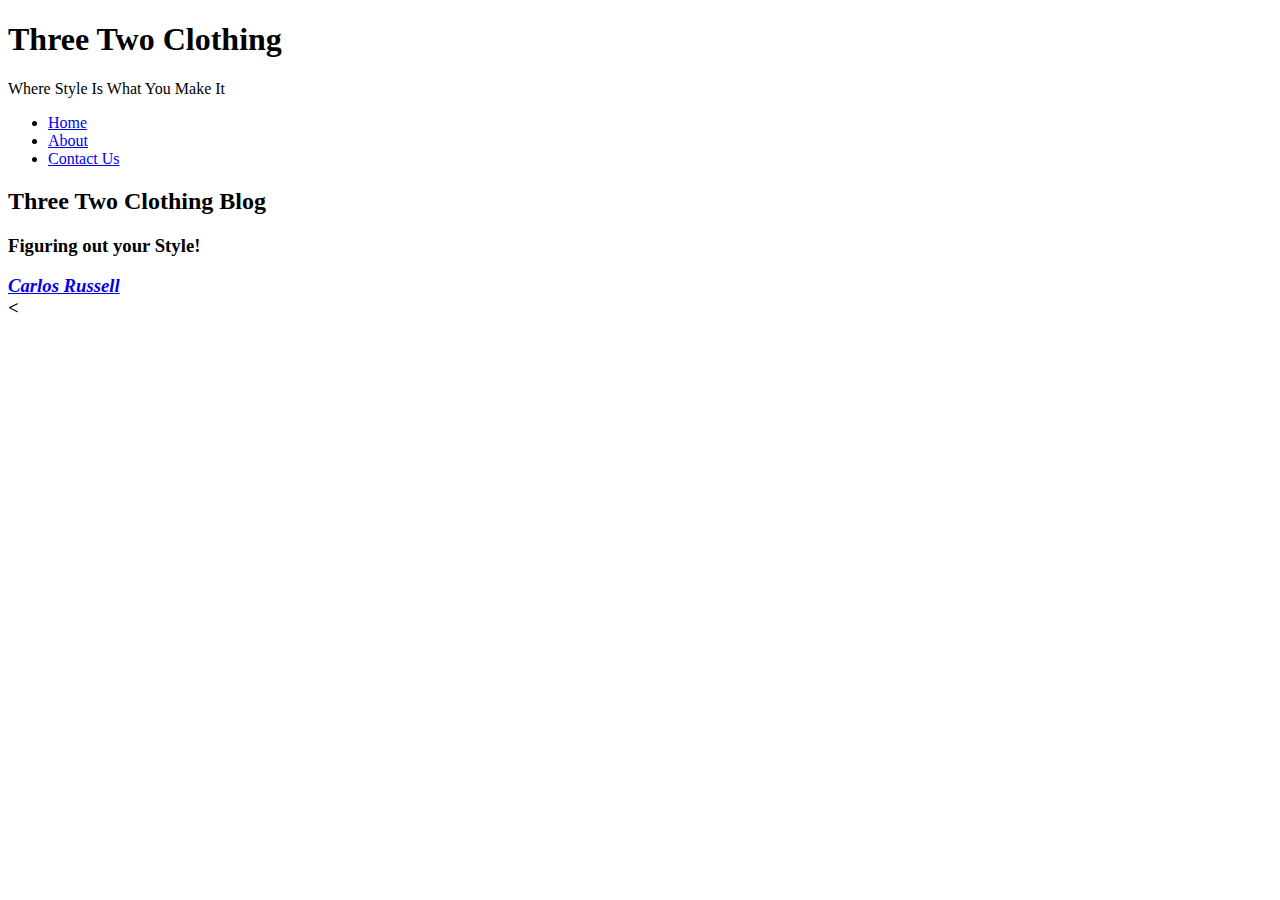
==== index.html @ 68ea835c "blog" ====
<!DOCTYPE html>
<html lang="en">
<head>
    <meta charset="utf-8">

    <meta name="viewport" content="width=device-width, initial-scale=1.0">
    <title>ThreeTwo</title>
</head>
<body>
    <header>
        <h1>Three Two Clothing</h1>
        <p>Where Style Is What You Make It</p>
        <nav>
            <ul>
                <li> <a href="index.html">Home</a> </li>
                <li> <a href="about.html">About</a> </li>
                <li> <a href="contact.html">Contact Us</a> </li>  
            </ul>
        </nav>
    </header>
    <section id="Blog">
        <h2>Three Two Clothing Blog</h2>
        <article class="Blog-post">
            <h3>Figuring out your Style!<h3>
                <address class="author"><a rel="author" href="https://www.instagram.com/itsbiglos_/"> Carlos Russell</a></address>
            <
</body>
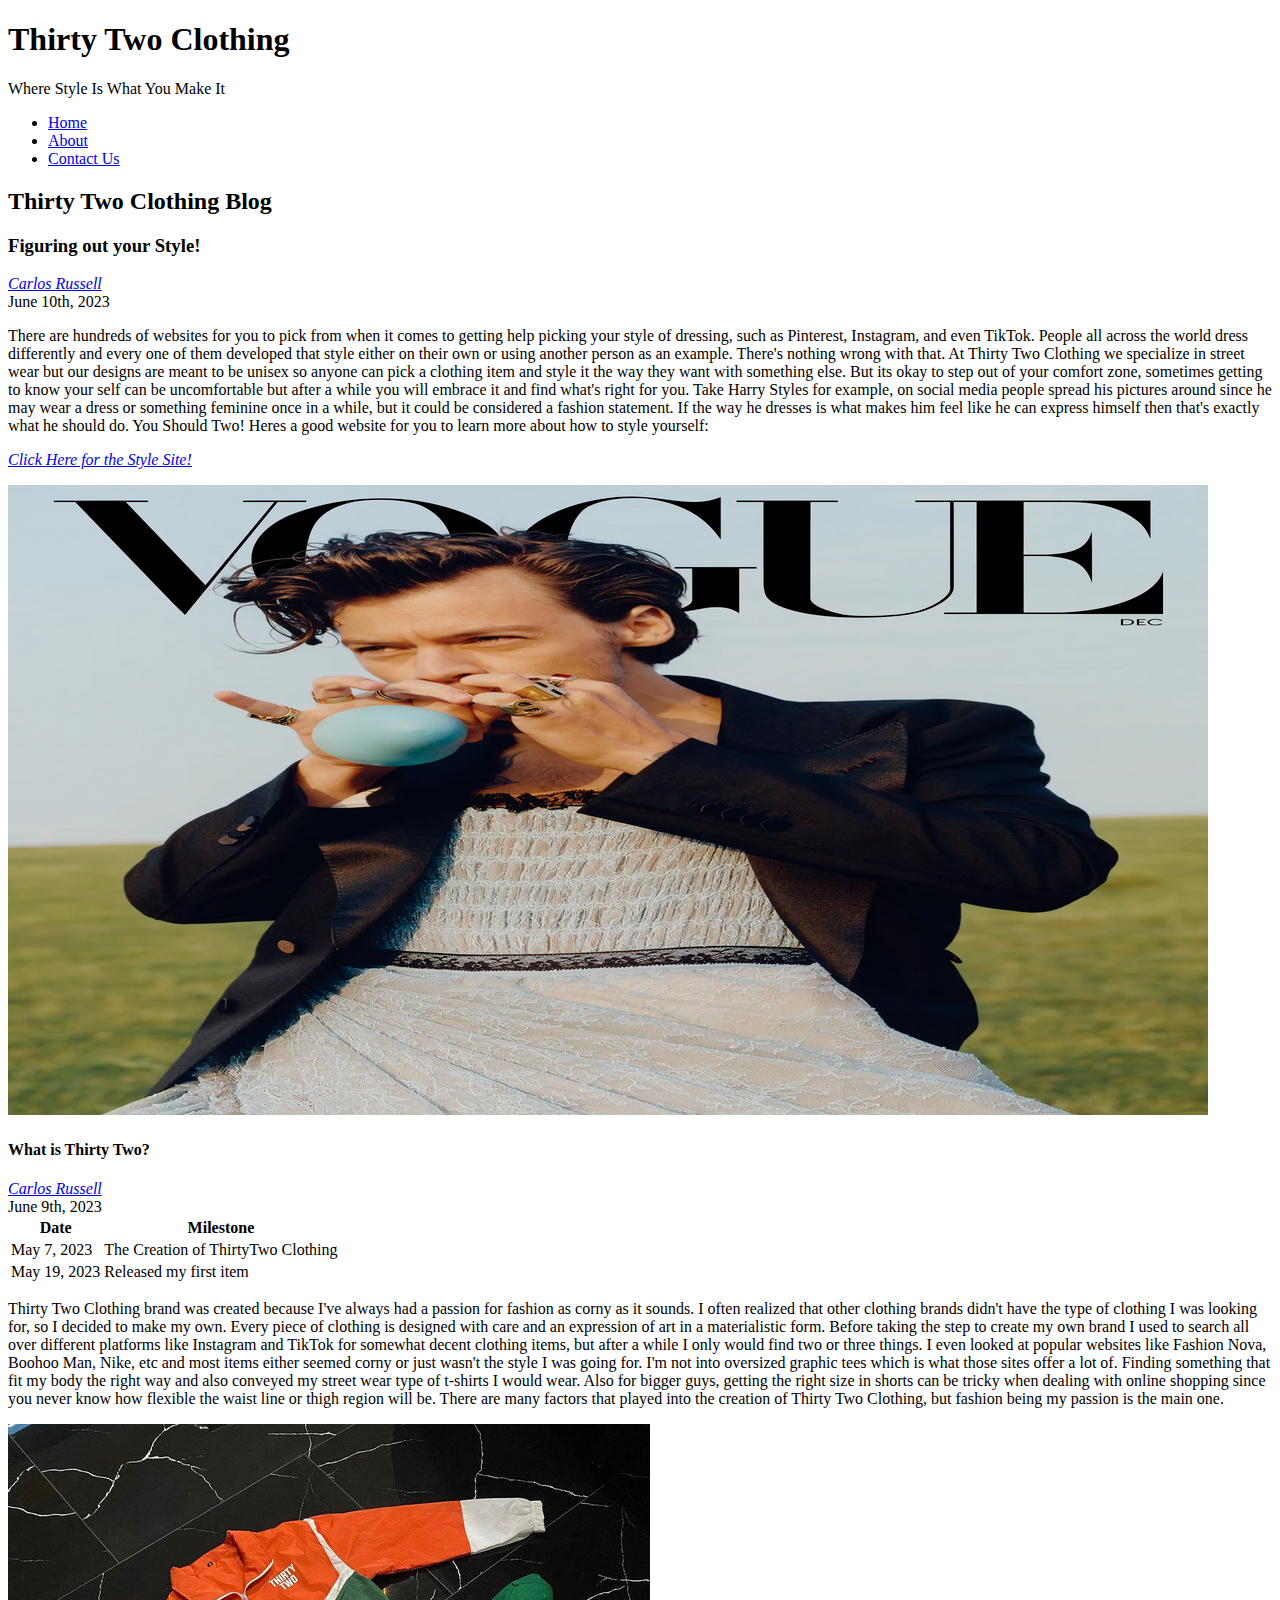
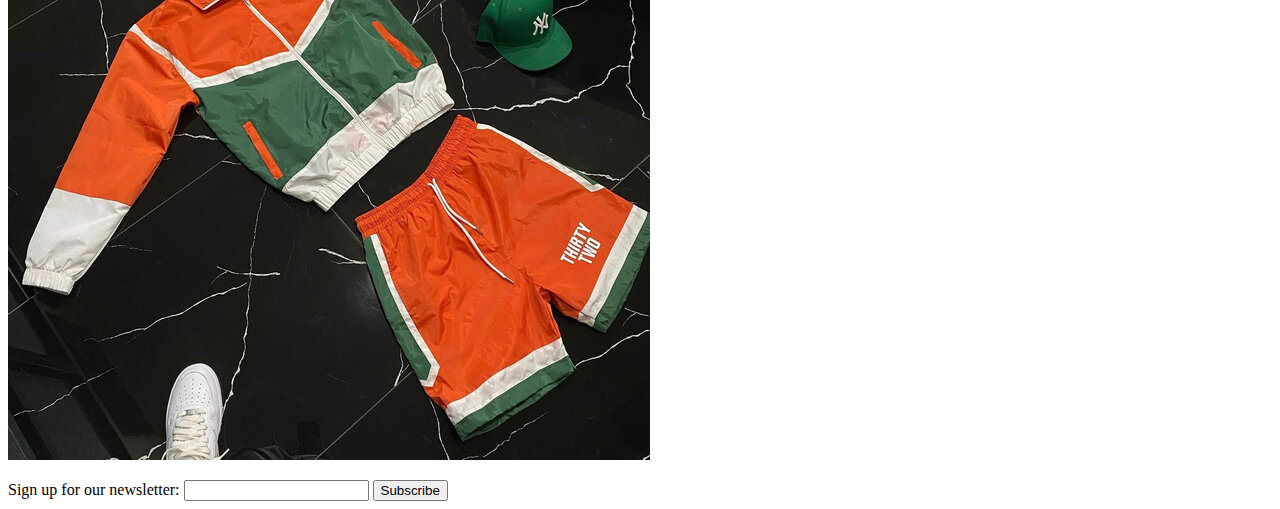
==== commit 49a71087: "blog" ====
--- a/index.html
+++ b/index.html
@@ -4,11 +4,11 @@
     <meta charset="utf-8">
 
     <meta name="viewport" content="width=device-width, initial-scale=1.0">
-    <title>ThreeTwo</title>
+    <title>ThirtyTwo</title>
 </head>
 <body>
     <header>
-        <h1>Three Two Clothing</h1>
+        <h1>Thirty Two Clothing</h1>
         <p>Where Style Is What You Make It</p>
         <nav>
             <ul>
@@ -19,9 +19,55 @@
         </nav>
     </header>
     <section id="Blog">
-        <h2>Three Two Clothing Blog</h2>
+        <h2>Thirty Two Clothing Blog</h2>
         <article class="Blog-post">
-            <h3>Figuring out your Style!<h3>
+            <h3>Figuring out your Style!</h3>
                 <address class="author"><a rel="author" href="https://www.instagram.com/itsbiglos_/"> Carlos Russell</a></address>
-            <
+            <time datetime="2023-06-10" title="June 10th,2023">June 10th, 2023</time>
+            <p>There are hundreds of websites for you to pick from when it comes to getting help picking your style of dressing, such as Pinterest, Instagram, and even TikTok. People all across the world dress differently and every one of them developed that style either on their own or using another person as an example. There's nothing wrong with that. At Thirty Two Clothing we specialize in street wear but our designs are meant to be unisex so anyone can pick a clothing item and style it the way they want with something else. But its okay to step out of your comfort zone, sometimes getting to know your self can be uncomfortable but after a while you will embrace it and find what's right for you. Take Harry Styles for example, on social media people spread his pictures around since he may wear a dress or something feminine once in a while, but it could be considered a fashion statement. If the way he dresses is what makes him feel like he can express himself then that's exactly what he should do. You Should Two! 
+              Heres a good website for you to learn more about how to style yourself:
+            <address class="Style Site"><a rel="Style Site" href="https://thelaurieloo.com/style-quiz"> Click Here for the Style Site!</a></address>
+            </p>
+            <p><img alt="Harry Styles" src="images/VO1220_Cover.png" /></p>
+
+        <h4>What is Thirty Two? </h4>
+                <address class="author"><a rel="author" href="https://www.instagram.com/itsbiglos_/"> Carlos Russell</a></address>
+            <Time datetime="2023-06-09" title="June 9th,2023">June 9th, 2023</Time>
+
+            <table>
+
+                <tr>
+                    <th>Date</th>
+                    <th>Milestone</th>
+                </tr>
+
+                <tr>
+                    <td>May 7, 2023</td>
+                    <td>The Creation of ThirtyTwo Clothing</td>
+                </tr>
+
+                <tr>
+                    <td>May 19, 2023</td>
+                    <td>Released my first item</td>
+                </tr>
+
+            </table>
+            <p>Thirty Two Clothing brand was created because I've always had a passion for fashion as corny as it sounds. I often realized that other clothing brands didn't have the type of clothing I was looking for, so I decided to make my own. Every piece of clothing is designed with care and an expression of art in a materialistic form. Before taking the step to create my own brand I used to search all over different platforms like Instagram and TikTok for somewhat decent clothing items, but after a while I only would find two or three things. I even looked at popular websites like Fashion Nova, Boohoo Man, Nike, etc and most items either seemed corny or just wasn't the style I was going for. I'm not into oversized graphic tees which is what those sites offer a lot of. Finding something that fit my body the right way and also conveyed my street wear type of t-shirts I would wear. Also for bigger guys, getting the right size in shorts can be tricky when dealing with online shopping since you never know how flexible the waist line or thigh region will be. There are many factors that played into the creation of Thirty Two Clothing, but fashion being my passion is the main one.
+            </p>
+            <p><img alt="Clothing Pic" src="images/IMG_4985.jpg" /></p>
+            </section>
+            <section>
+
+            <form>
+                <label> Sign up for our newsletter:
+                    <input type="text"
+                        </label>
+                <button> Subscribe</button>
+                </form>
+                </section>
+
+
+                        
+
+
 </body>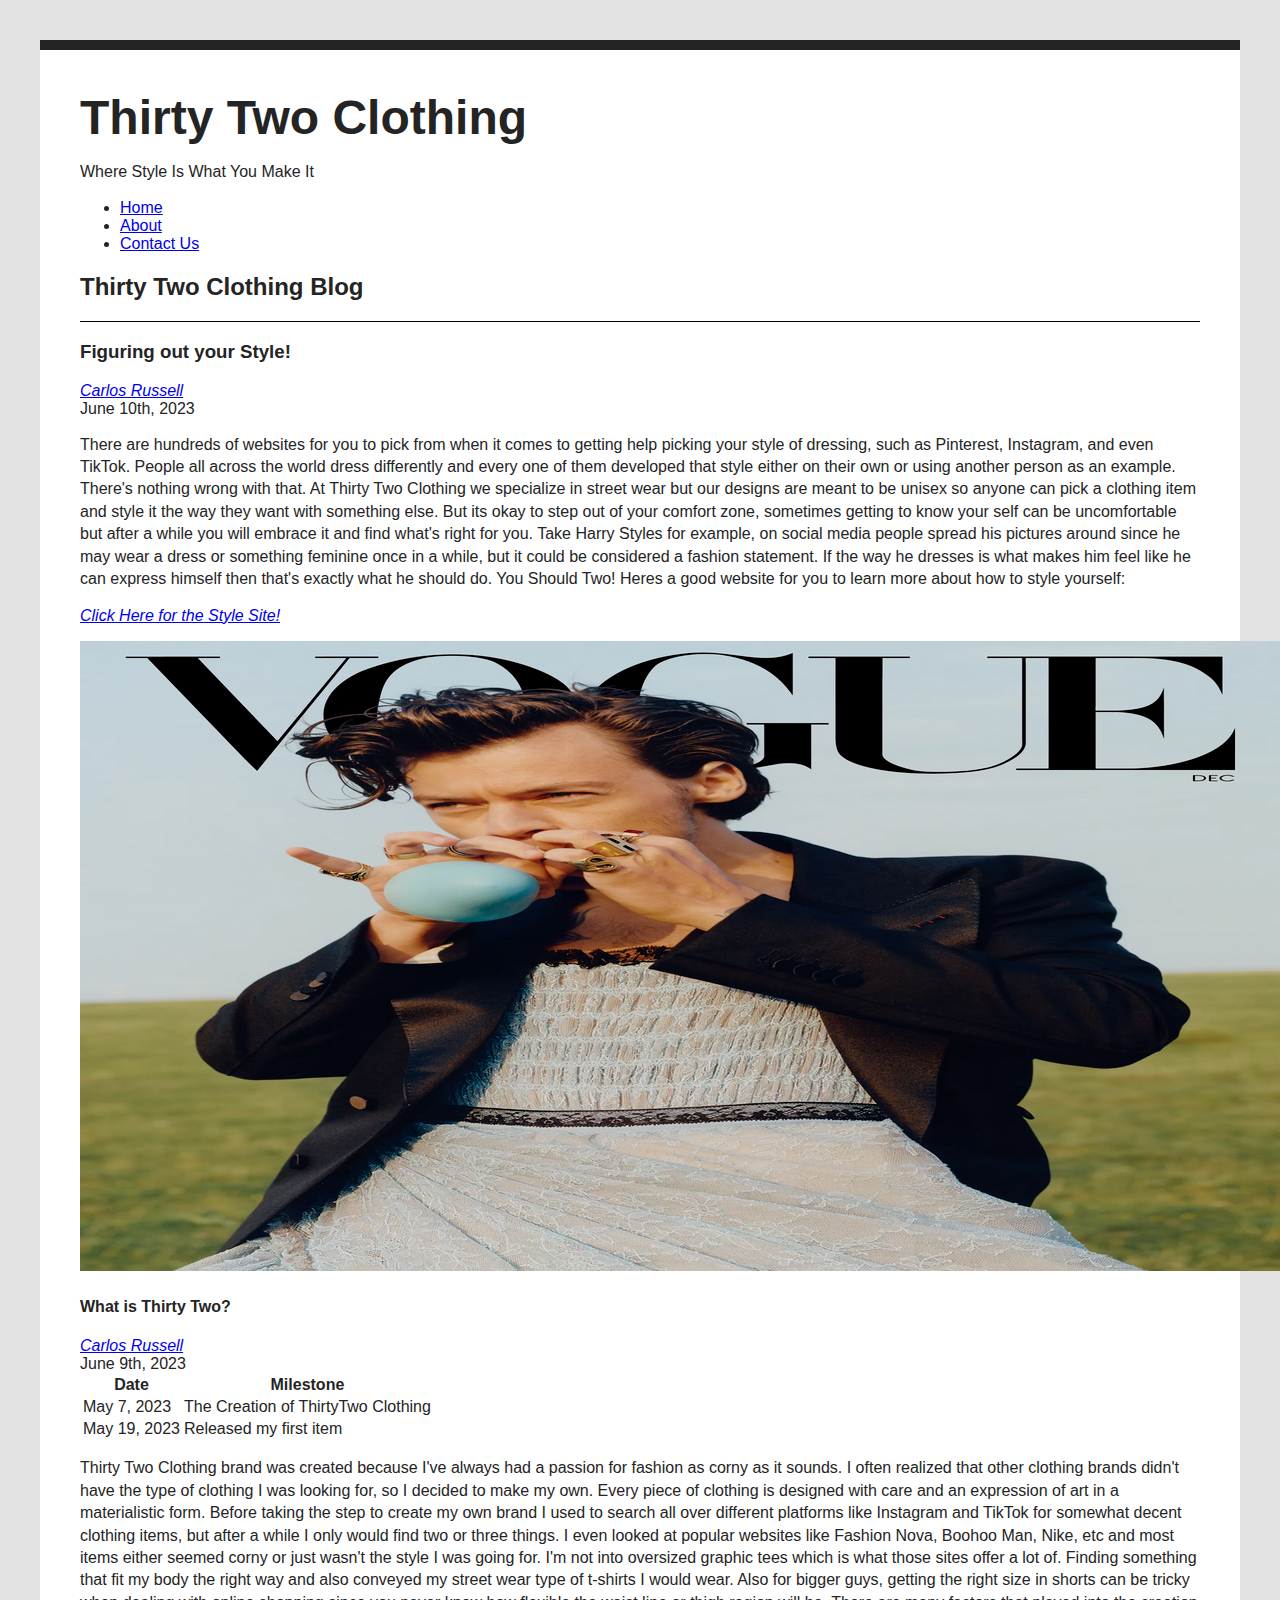
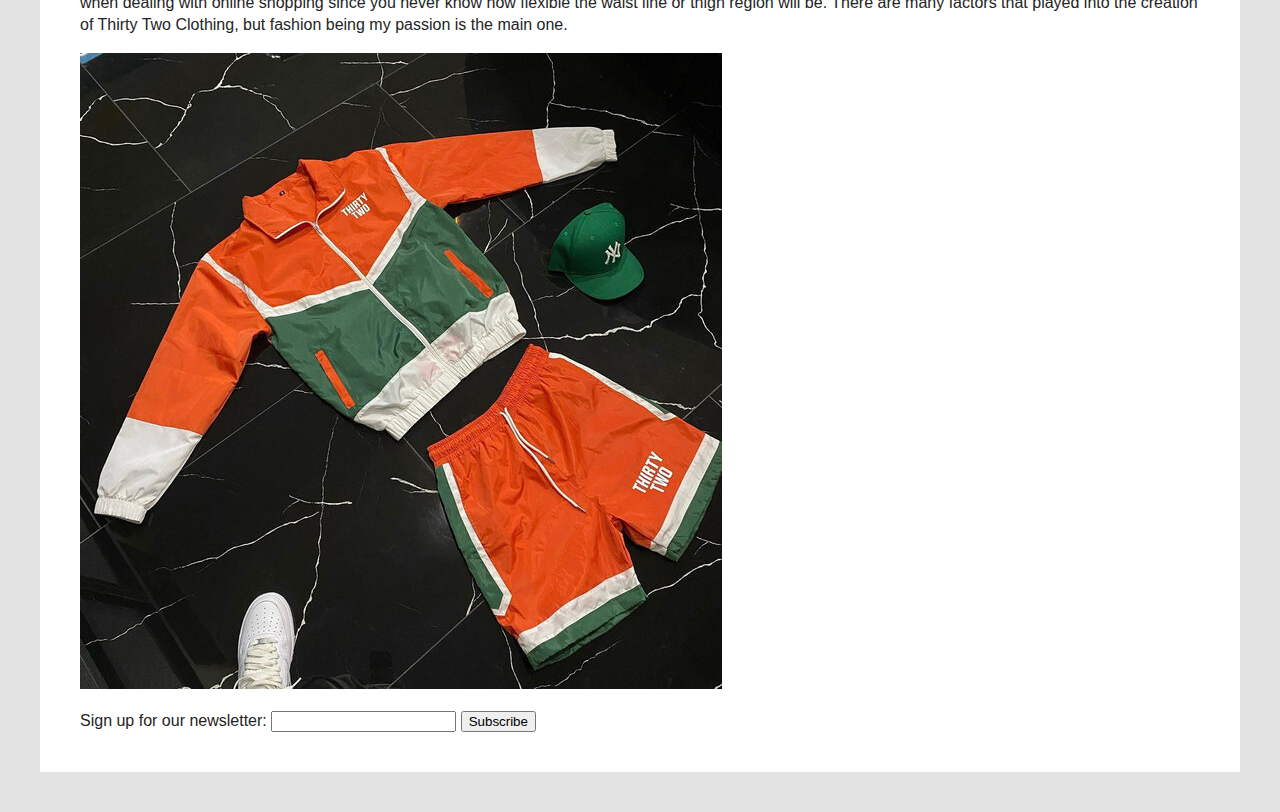
==== commit 3a655816: "blog" ====
--- a/index.html
+++ b/index.html
@@ -4,6 +4,7 @@
     <meta charset="utf-8">
 
     <meta name="viewport" content="width=device-width, initial-scale=1.0">
+    <link rel="stylesheet" href="style.css">
     <title>ThirtyTwo</title>
 </head>
 <body>
@@ -18,9 +19,11 @@
             </ul>
         </nav>
     </header>
+    <section>
     <section id="Blog">
         <h2>Thirty Two Clothing Blog</h2>
         <article class="Blog-post">
+            </article>
             <h3>Figuring out your Style!</h3>
                 <address class="author"><a rel="author" href="https://www.instagram.com/itsbiglos_/"> Carlos Russell</a></address>
             <time datetime="2023-06-10" title="June 10th,2023">June 10th, 2023</time>
@@ -28,7 +31,8 @@
               Heres a good website for you to learn more about how to style yourself:
             <address class="Style Site"><a rel="Style Site" href="https://thelaurieloo.com/style-quiz"> Click Here for the Style Site!</a></address>
             </p>
-            <p><img alt="Harry Styles" src="images/VO1220_Cover.png" /></p>
+            <p><img alt="Harry Styles" src="images/VO1220_Cover.png" ></p>
+
 
         <h4>What is Thirty Two? </h4>
                 <address class="author"><a rel="author" href="https://www.instagram.com/itsbiglos_/"> Carlos Russell</a></address>
@@ -60,7 +64,7 @@
 
             <form>
                 <label> Sign up for our newsletter:
-                    <input type="text"
+                    <input type="text">
                         </label>
                 <button> Subscribe</button>
                 </form>
--- a/style.css
+++ b/style.css
@@ -0,0 +1,34 @@
+html {
+    background: #e3e3e3
+}
+
+body {
+    font-family: Arial, Arial, Helvetica, sans-serif;
+        margin: 40px;
+        padding: 40px;
+        color: #242424;
+        border-top: 10px solid #242424;
+        background: #fff;
+}
+
+h1{
+    font-size: 3em;
+    margin: 0;
+}
+
+p {
+    line-height: 1.4em;
+    
+}
+
+#blog {
+    border-top: 1px dotted #ccc;
+}
+
+.blog-post {
+    border-bottom: 1px dotted #ccc;
+}
+
+article{
+    border-bottom: 1px solid #000
+}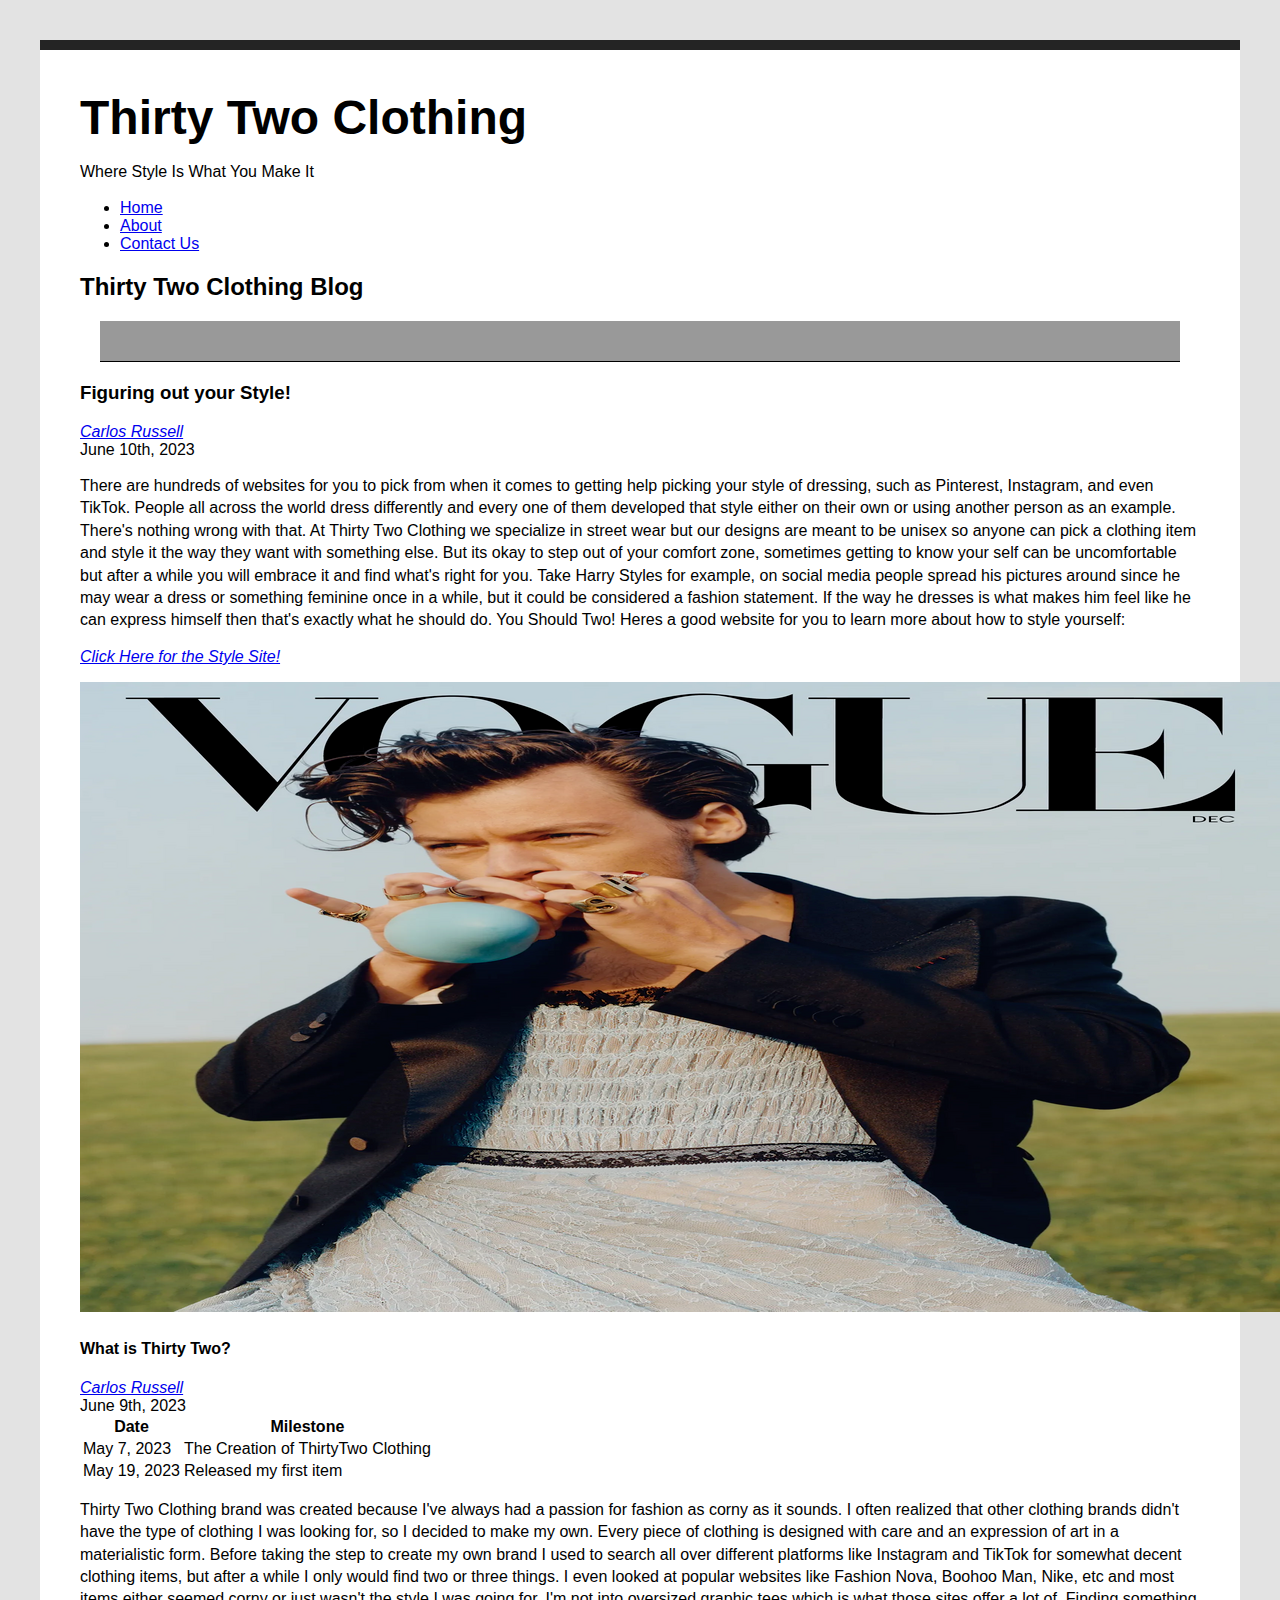
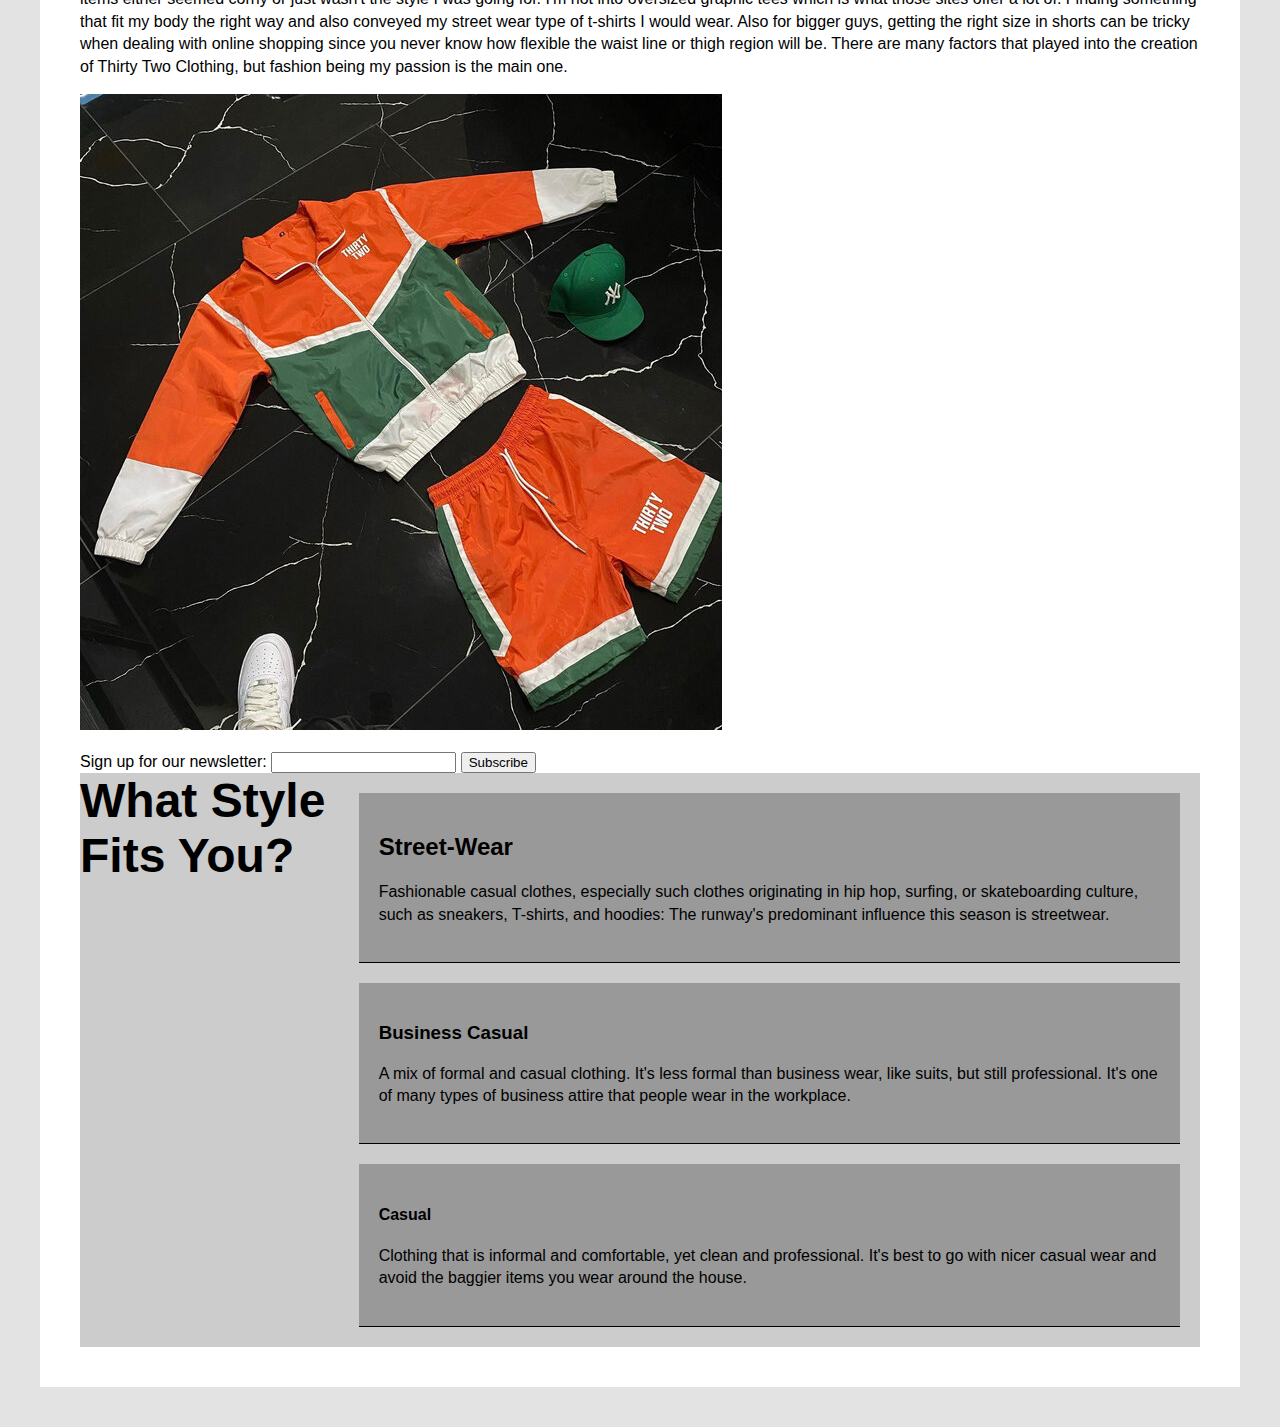
==== commit c5501522: "BLOG UPDATE" ====
--- a/index.html
+++ b/index.html
@@ -69,6 +69,25 @@
                 <button> Subscribe</button>
                 </form>
                 </section>
+        
+        <section>
+            <section id="flexbox" class="row">
+        <header>
+  <h1> What Style Fits You?<h1>
+    </header>
+   <section>
+     <article>
+       <h2> Street-Wear</h2>
+         <p> Fashionable casual clothes, especially such clothes originating in hip hop, surfing, or skateboarding culture, such as sneakers, T-shirts, and hoodies: The runway's predominant influence this season is streetwear.</p>
+      </article>
+      <article>
+        <h3>  Business Casual</h3>
+          <p> A mix of formal and casual clothing. It's less formal than business wear, like suits, but still professional. It's one of many types of business attire that people wear in the workplace.</p>
+          </article>
+          <article>
+            <h4> Casual</h4>
+            <p> Clothing that is informal and comfortable, yet clean and professional. It's best to go with nicer casual wear and avoid the baggier items you wear around the house.</p>
+        </section>
 
 
                         
--- a/style.css
+++ b/style.css
@@ -31,4 +31,36 @@
 
 article{
     border-bottom: 1px solid #000
+}
+
+
+body{
+    color: black;
+}
+
+section#flexbox {
+    background: #ccc;
+    display: flex;
+}
+
+article {
+    background: #999;
+    padding: 20px;
+    margin: 20px;
+}
+
+    article:nth-of-type(1) {
+        flex: 200px;
+    }
+
+    article:nth-of-type(2) {
+        flex: 400px;
+    }
+
+    article:nth-of-type(3) {
+        flex: 200px;
+    }
+
+footer {
+    background: #555;
 }